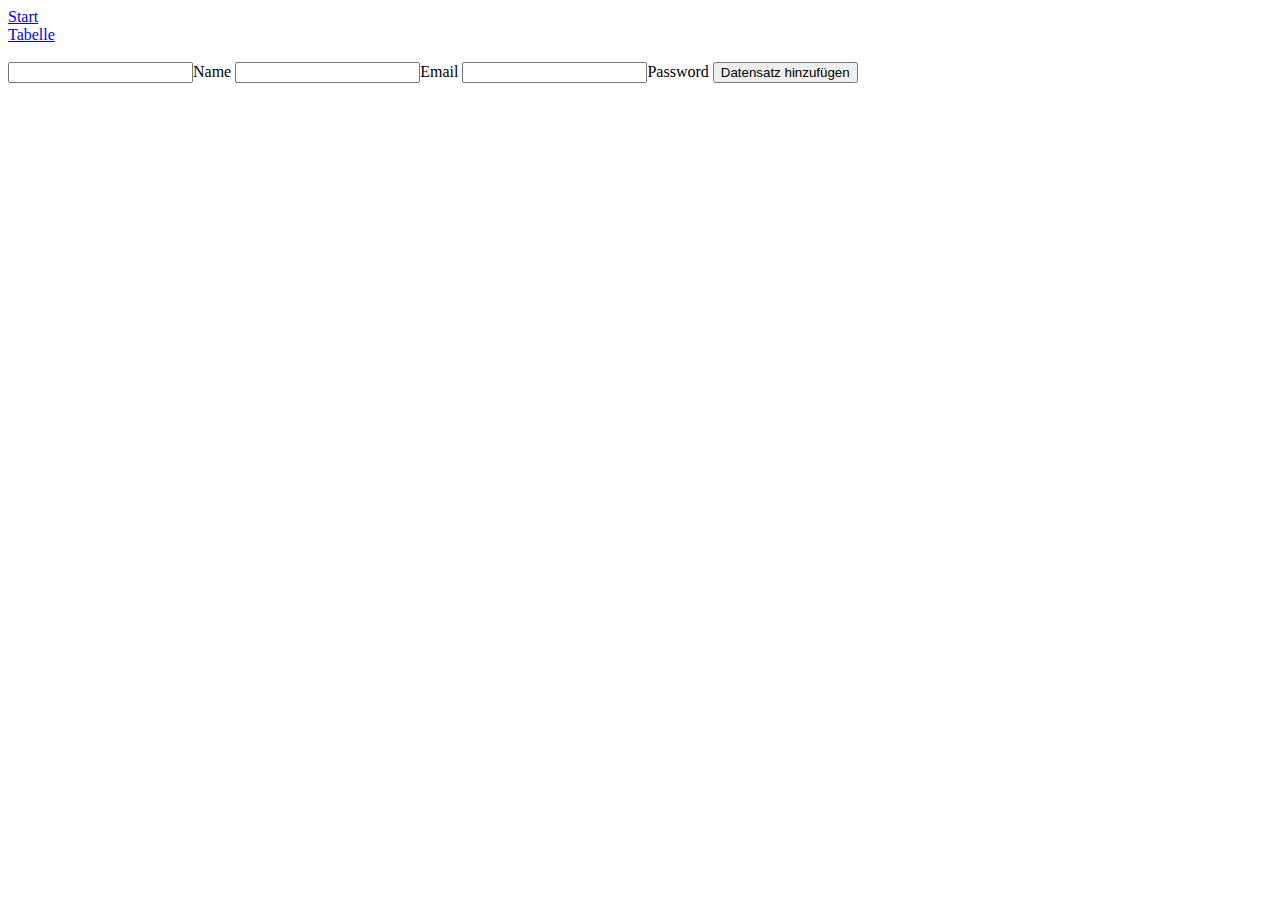
==== webp2_07/index.html @ fee581ee "Datenbankanbindung zu Website mit Anzeige von Datensätzen" ====
<!DOCTYPE html>
<html lang="de">

<head>
    <meta charset="UTF-8">
    <meta name="viewport" content="width=device-width, initial-scale=1.0">
    <title>Aufgabe 1</title>
</head>

<body>
    <nav>
        <a href="index.html">Start</a><br>
        <a href="tabelle.php">Tabelle</a><br><br>
    </nav>
    <form action="verarbeitung.php" method="post">
        <input type="text" name="name">Name
        <input type="text" name="email">Email
        <input type="text" name="password">Password
        <button type="submit">Datensatz hinzufügen</button>
    </form>
</body>

</html>
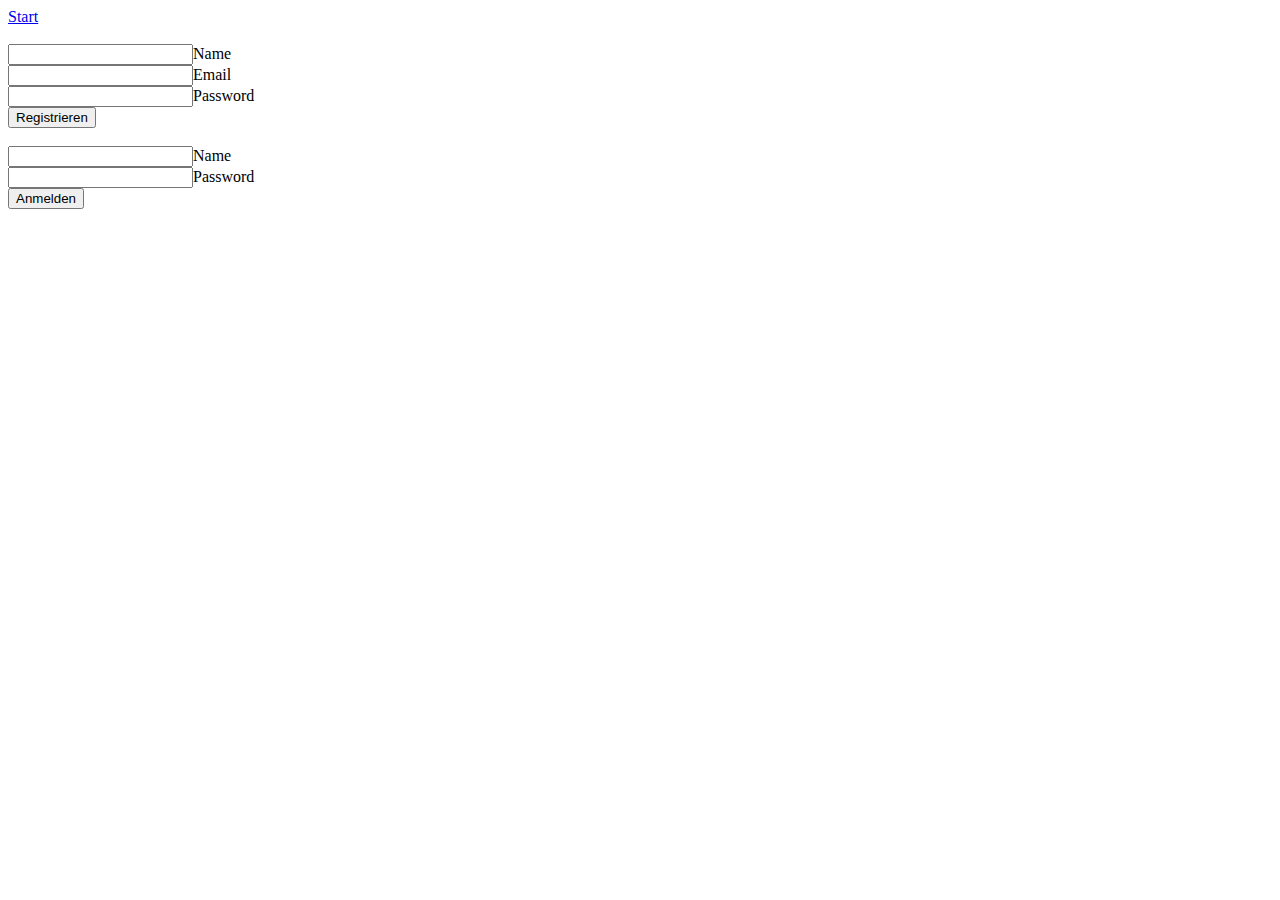
==== commit 7d861064: "PHP Login funktioniert mit prepared statements" ====
--- a/webp2_07/index.html
+++ b/webp2_07/index.html
@@ -9,14 +9,18 @@
 
 <body>
     <nav>
-        <a href="index.html">Start</a><br>
-        <a href="tabelle.php">Tabelle</a><br><br>
+        <a href="index.html">Start</a><br><br>
     </nav>
     <form action="verarbeitung.php" method="post">
-        <input type="text" name="name">Name
-        <input type="text" name="email">Email
-        <input type="text" name="password">Password
-        <button type="submit">Datensatz hinzufügen</button>
+        <input type="text" name="name">Name<br>
+        <input type="text" name="email">Email<br>
+        <input type="text" name="password">Password<br>
+        <button type="submit">Registrieren</button><br><br>
+    </form>
+    <form action="anmelden.php" method="post">
+        <input type="text" name="name">Name<br>
+        <input type="text" name="password">Password<br>
+        <button type="submit">Anmelden</button><br>
     </form>
 </body>
 
